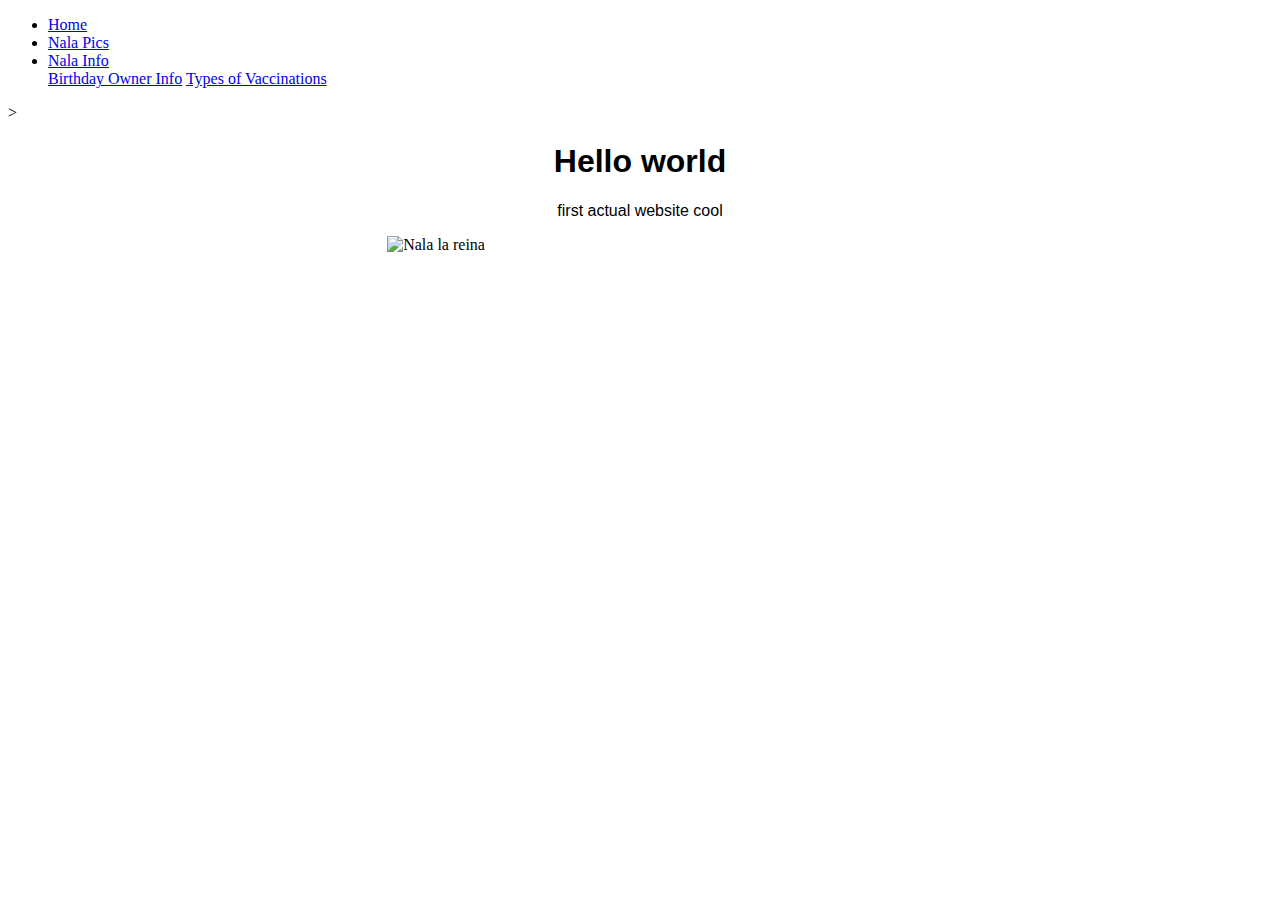
==== index.html @ 7c977d22 "css addition" ====
<!DOCTYPE html>
<html>

 <link rel="stylesheet" href="http://www.w3schools.com/lib/w3.css">
<head>
    <title>My GitHub Pages Site</title>
</head>
<style>
body{
    background-color: #ffffff;
}

.center{
    color: black;
    font-family: Arial;
    text-align: center;
}
.imgCenter {
  display: block;
  margin-left: auto;
  margin-right: auto;
  width: 40%;
}
</style>


<body>
    <ul class="w3-navbar w3-card-2 w3-light-grey">
        <li><a href="#"> Home</a></li>
        <li><a href="#"> Nala Pics</a></li>
        <li class="w3-dropdown-hover">
            <a href="#">Nala Info <i class="fa fa-caret-down"></i></a>
            <div class="w3-dropdown-content w3-white w3-card-4">
                <a href="#"> Birthday </a>
                <a href="#"> Owner Info</a>
                <a href="#"> Types of Vaccinations</a>
            </div>
        
    </ul>>


    </div>
    <div class="center">
        <h1>Hello world</h1>
        <p>first actual website cool</p>
    </div>
    
    <div class="imgCenter">
        <img src="nala.jpg", class="w3-card-4" alt="Nala la reina">
    </div>
    
</body>


</html>
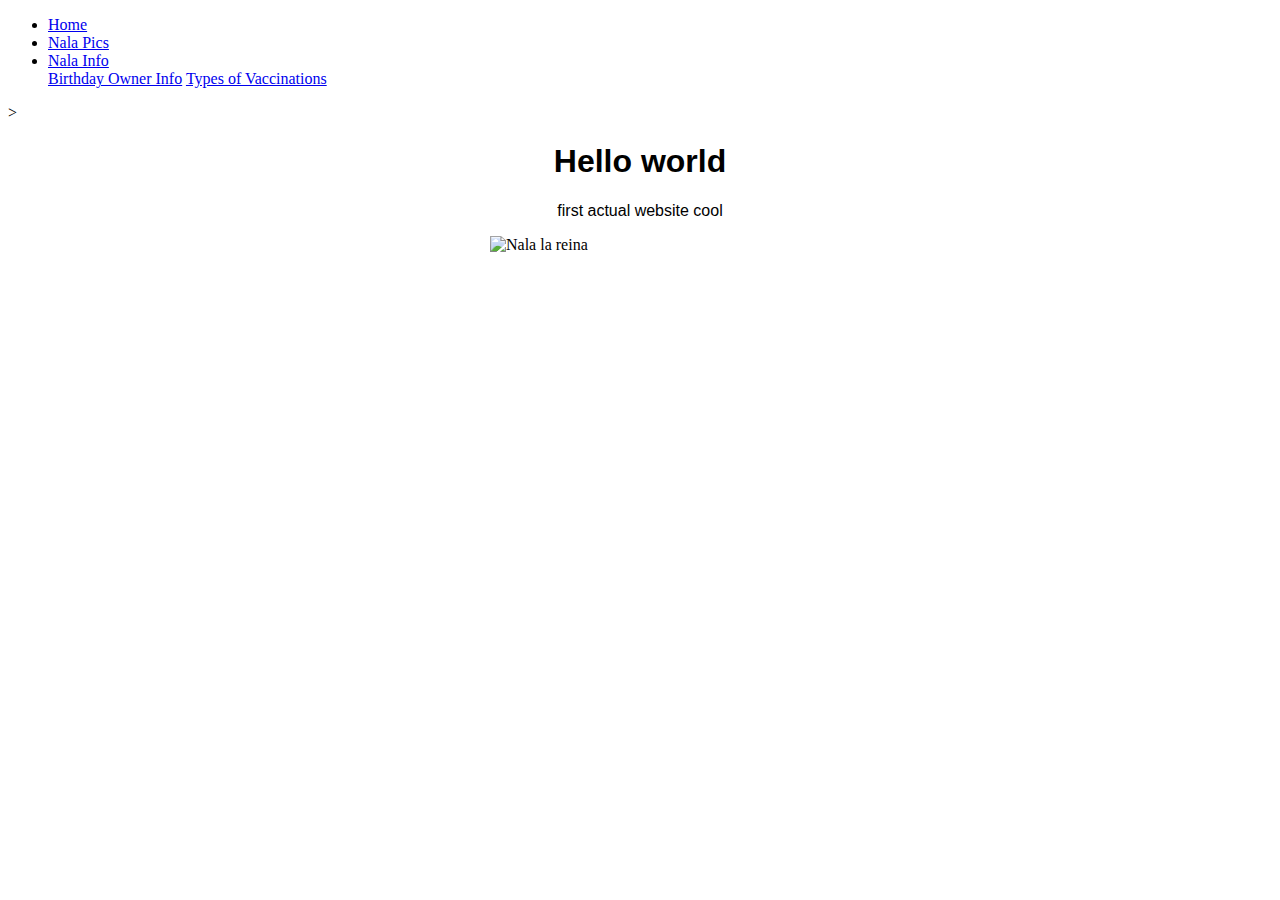
==== commit c9114f83: "w3 fix" ====
--- a/index.html
+++ b/index.html
@@ -1,7 +1,7 @@
 <!DOCTYPE html>
 <html>
-
- <link rel="stylesheet" href="http://www.w3schools.com/lib/w3.css">
+<meta name="viewport" content="width=device-width, initial-scale=1">
+<link rel="stylesheet" href="http://www.w3schools.com/lib/w3.css">
 <head>
     <title>My GitHub Pages Site</title>
 </head>
@@ -19,7 +19,8 @@
   display: block;
   margin-left: auto;
   margin-right: auto;
-  width: 40%;
+  width: 300px;
+  height: 300px;
 }
 </style>
 
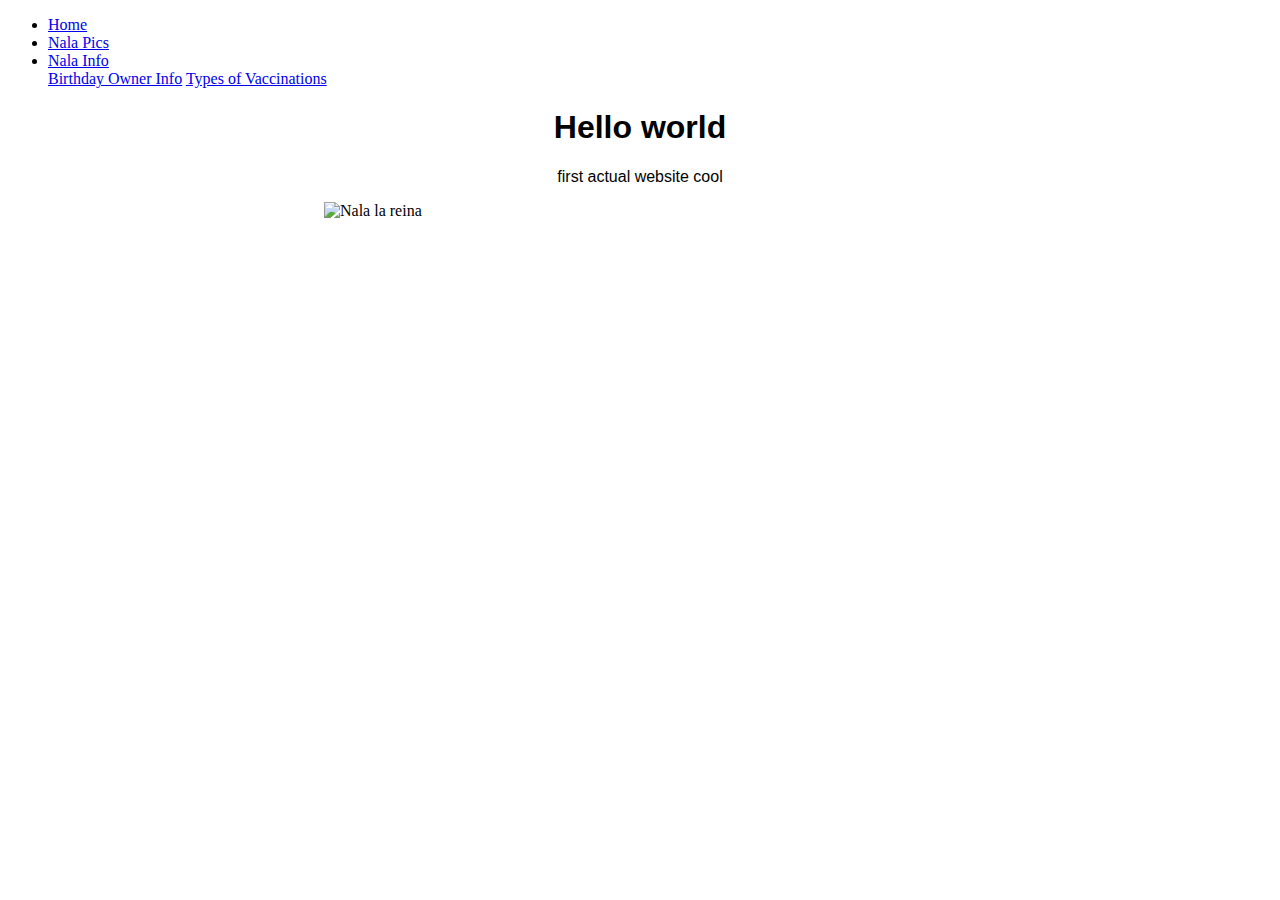
==== commit c80a8cd2: "uptodate" ====
--- a/index.html
+++ b/index.html
@@ -15,12 +15,11 @@
     font-family: Arial;
     text-align: center;
 }
-.imgCenter {
-  display: block;
-  margin-left: auto;
-  margin-right: auto;
-  width: 300px;
-  height: 300px;
+img {
+    display: block;
+    margin-left: auto;
+    margin-right: auto;
+    width: 50%;
 }
 </style>
 
@@ -36,8 +35,8 @@
                 <a href="#"> Owner Info</a>
                 <a href="#"> Types of Vaccinations</a>
             </div>
-        
-    </ul>>
+        </li>
+    </ul>
 
 
     </div>
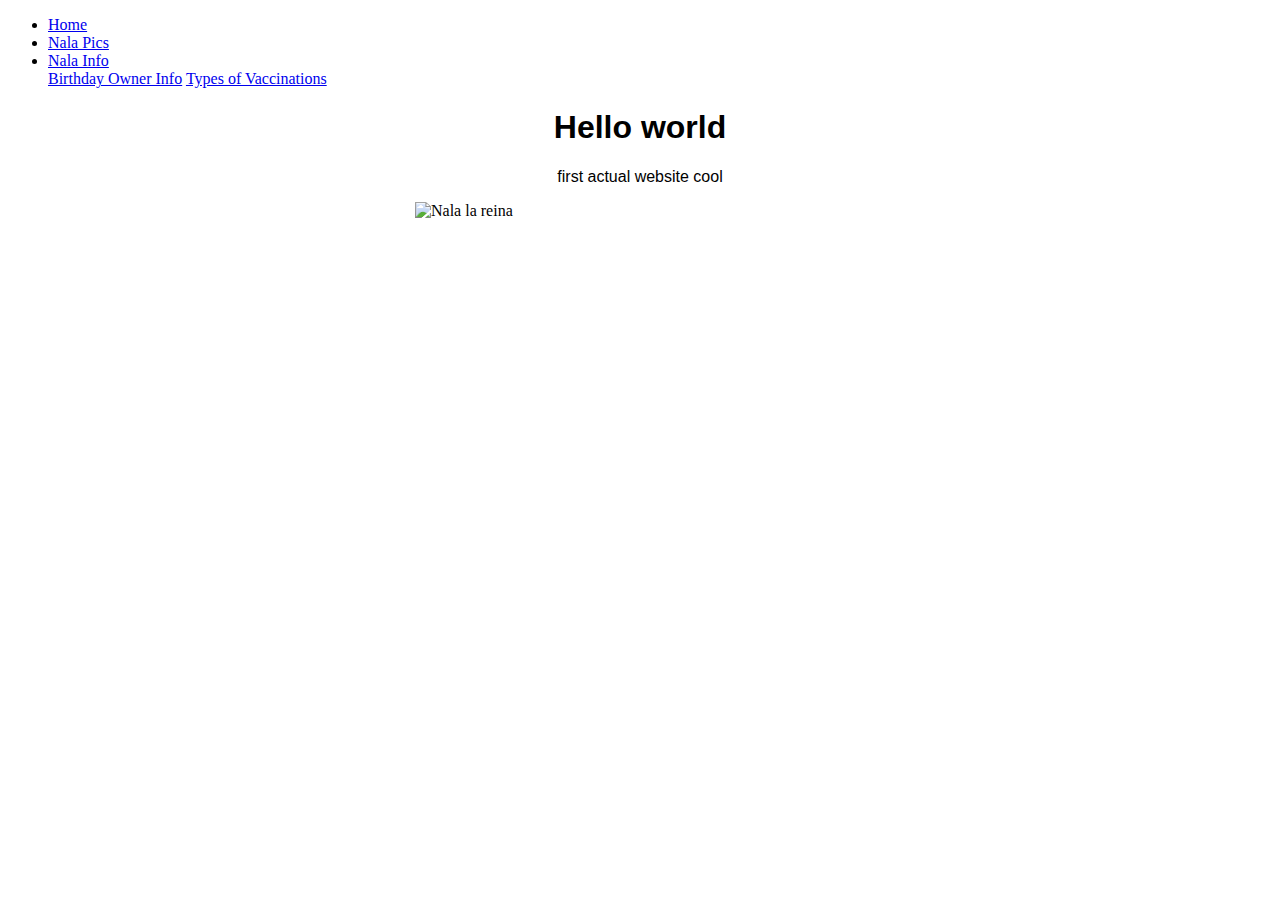
==== commit 0bba2d26: "css addition" ====
--- a/index.html
+++ b/index.html
@@ -1,27 +1,12 @@
 <!DOCTYPE html>
 <html>
 <meta name="viewport" content="width=device-width, initial-scale=1">
-<link rel="stylesheet" href="http://www.w3schools.com/lib/w3.css">
+<link rel="stylesheet" href="https://www.w3schools.com/lib/w3.css">
+<link rel="stylesheet" href="style.css">
+
 <head>
     <title>My GitHub Pages Site</title>
 </head>
-<style>
-body{
-    background-color: #ffffff;
-}
-
-.center{
-    color: black;
-    font-family: Arial;
-    text-align: center;
-}
-img {
-    display: block;
-    margin-left: auto;
-    margin-right: auto;
-    width: 50%;
-}
-</style>
 
 
 <body>
@@ -31,7 +16,7 @@
         <li class="w3-dropdown-hover">
             <a href="#">Nala Info <i class="fa fa-caret-down"></i></a>
             <div class="w3-dropdown-content w3-white w3-card-4">
-                <a href="#"> Birthday </a>
+                <a href="nalaBirthday.html"> Birthday </a>
                 <a href="#"> Owner Info</a>
                 <a href="#"> Types of Vaccinations</a>
             </div>
@@ -44,12 +29,12 @@
         <h1>Hello world</h1>
         <p>first actual website cool</p>
     </div>
-    
+
     <div class="imgCenter">
-        <img src="nala.jpg", class="w3-card-4" alt="Nala la reina">
+        <img src="./nalaPics/nala.jpg" , class="w3-card-4 w3-round-xlarge" , alt="Nala la reina" />
     </div>
-    
+
 </body>
 
 
-</html> +</html>--- a/style.css
+++ b/style.css
@@ -0,0 +1,16 @@
+body {
+    background-color: #ffffff;
+}
+
+.center {
+    color: black;
+    font-family: Arial;
+    text-align: center;
+}
+
+img {
+    display: block;
+    margin-left: auto;
+    margin-right: auto;
+    width: 450px;
+}